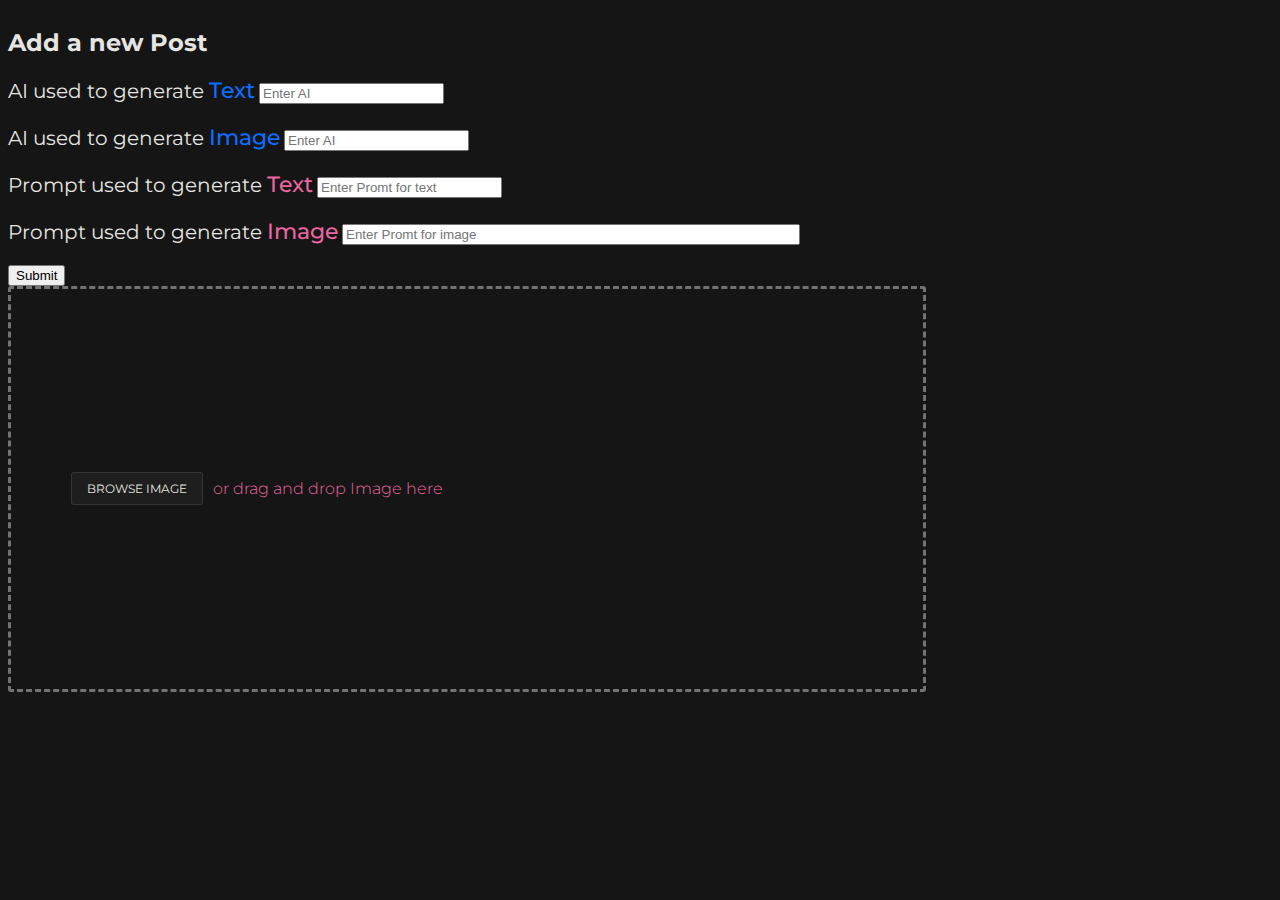
==== addblog.html @ 08e2ead1 "addblog added" ====
<!DOCTYPE html>
<html lang="en">

<head>
    <meta charset="UTF-8">
    <meta name="viewport" content="width=device-width, initial-scale=1.0">
    <link href="https://cdn.jsdelivr.net/npm/bootstrap@5.0.2/dist/css/bootstrap.min.css" rel="stylesheet"
        integrity="sha384-EVSTQN3/azprG1Anm3QDgpJLIm9Nao0Yz1ztcQTwFspd3yD65VohhpuuCOmLASjC" crossorigin="anonymous">
    <script src="https://cdn.jsdelivr.net/npm/bootstrap@5.0.2/dist/js/bootstrap.bundle.min.js"
        integrity="sha384-MrcW6ZMFYlzcLA8Nl+NtUVF0sA7MsXsP1UyJoMp4YLEuNSfAP+JcXn/tWtIaxVXM" crossorigin="anonymous">
        </script>
    <link href="css/bootstrap.min.css" rel="stylesheet">
    <link href="css/bootstrap-theme.css" rel="stylesheet">
    <link rel="stylesheet" href="../css/addblog.css">
    <title>CANI addblogs</title>
</head>

<body>
    <div class="container">
        <h2>Add a new Post</h2>
        <div class="blog-input pt-5">
            <form action="" method="post" class="form-inline">
                <div class="float-start justify-content-center ms-auto">
                    <div class="form-group">
                        <label for="inlinetextai" style="font-size: 20px; font-weight: 400; margin-bottom: 10px;">AI
                            used to generate
                            <span style="color: #0d6efd; font-size: 22px; font-weight: 500;">Text</span></label>
                        <input type="text" class="form-control bg-dark" id="inlinetextai" placeholder="Enter AI">
                    </div>
                    <div class="form-group">
                        <label for="inlineimageai" style="font-size: 20px; font-weight: 400; margin-bottom: 10px;">AI
                            used to generate
                            <span style="color: #0d6efd; font-size: 22px; font-weight: 500;">Image</span></label>
                        <input type="text" class="form-control bg-dark" id="inlineimageai" placeholder="Enter AI">
                    </div>
                    <div class="form-group">
                        <label for="ptext" style="font-size: 20px; font-weight: 400; margin-bottom: 10px;">Prompt used
                            to generate <span
                                style="color: #E966A0; font-size: 22px; font-weight: 500;">Text</span></label>
                        <input type="textarea" class="form-control bg-dark ta" id="ptext"
                            placeholder="Enter Promt for text">
                    </div>
                    <div class="form-group">
                        <label for="itext" style="font-size: 20px; font-weight: 400; margin-bottom: 10px;">Prompt used
                            to generate <span
                                style="color: #E966A0; font-size: 22px; font-weight: 500;">Image</span></label>
                        <input type="textarea" class="form-control bg-dark ta" id="itext"
                            placeholder="Enter Promt for image" style="width: 450px;">
                    </div>
                    <button type="submit" class="btn btn-primary">Submit</button>
                </div>
                <div class="float-end justify-content-center">
                    <div class="file-drop-area">
                        <span class="choose-file-button">Browse Image</span> <br>
                        <span class="file-message">or drag and drop Image here</span>
                        <input class="file-input" type="file" accept="image/png, image/jpg, image/jpeg">
                        <script>$(document).on('change', '.file-input', function () {


                                var filesCount = $(this)[0].files.length;

                                var textbox = $(this).prev();

                                if (filesCount === 1) {
                                    var fileName = $(this).val().split('\\').pop();
                                    textbox.text(fileName);
                                } else {
                                    textbox.text(filesCount + ' files selected');
                                }
                            });</script>
                    </div>
                </div>
            </form>
        </div>
    </div>
</body>

</html>
---- css/addblog.css ----
@import url('https://fonts.googleapis.com/css2?family=Montserrat:wght@400;500&display=swap');

body {
    scroll-behavior: smooth;
    background-color: #151515;
    font-family: 'Montserrat', sans-serif;
    color: #e5e5e2;
    display: flex;
}

.form-group {
    margin-top: 20px;
}

button {
    margin-top: 20px;
}

.file-drop-area {
    position: relative;
    display: flex;
    align-items: center;
    width: 100%;
    max-width: 100%;
    height: 400px;
    padding: 0px 60px 0px 60px;
    border: 3px dashed rgba(255, 255, 255, 0.4);
    border-radius: 3px;
    transition: 0.2s;

}

.choose-file-button {
    flex-shrink: 0;
    background-color: rgba(255, 255, 255, 0.04);
    border: 1px solid rgba(255, 255, 255, 0.1);
    border-radius: 3px;
    padding: 8px 15px;
    margin-right: 10px;
    font-size: 12px;
    text-transform: uppercase;
}

.file-message {
    color: #E966A0;
    font-weight: 300;
    line-height: 1.4;
    white-space: nowrap;
    overflow: hidden;
    text-overflow: ellipsis;
}

.file-input {
    position: absolute;
    left: 0;
    top: 0;
    height: 100%;
    width: 100%;
    cursor: pointer;
    opacity: 0;

}
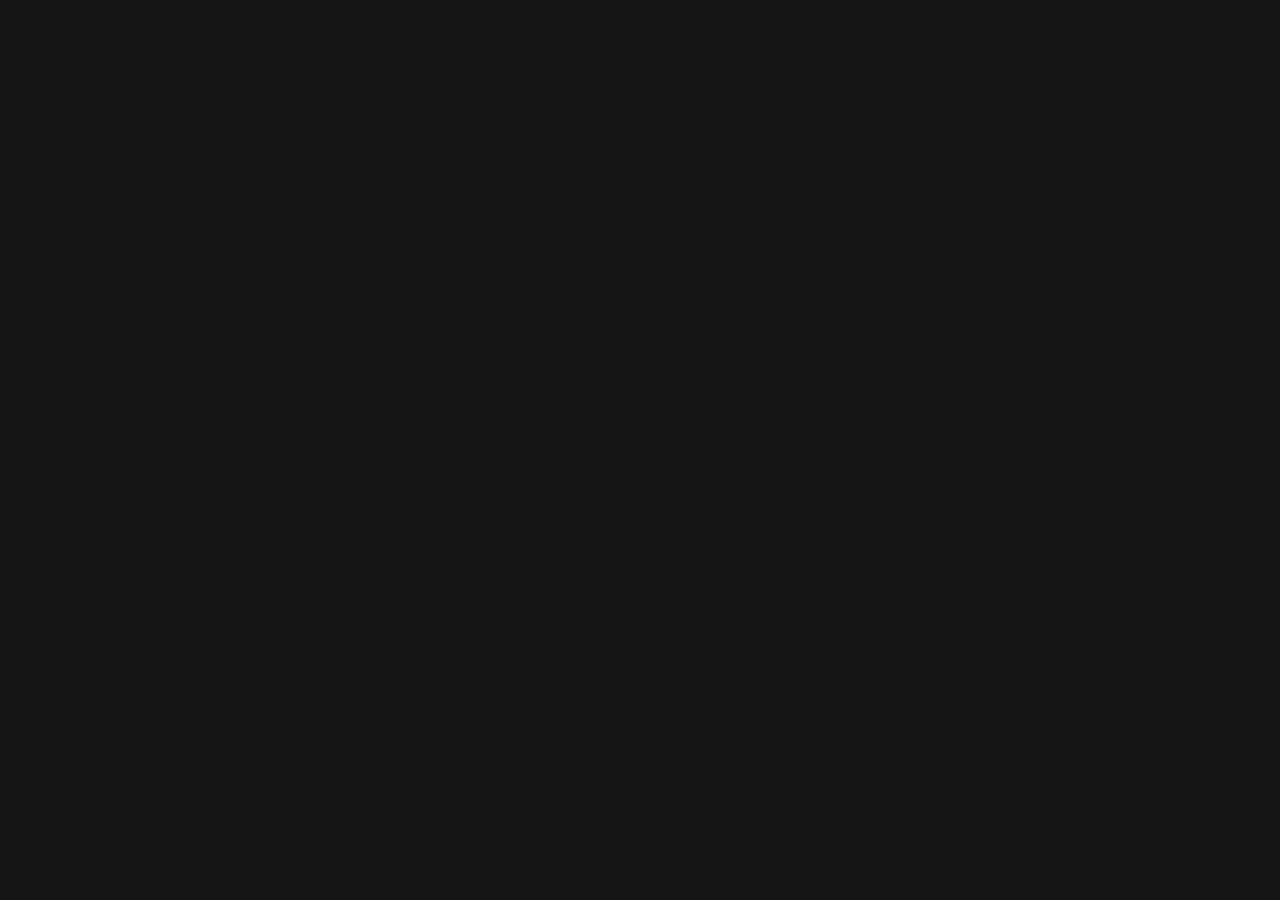
==== commit 402c647e: "integration add_post" ====
--- a/addblog.html
+++ b/addblog.html
@@ -16,63 +16,7 @@
 </head>
 
 <body>
-    <div class="container">
-        <h2>Add a new Post</h2>
-        <div class="blog-input pt-5">
-            <form action="" method="post" class="form-inline">
-                <div class="float-start justify-content-center ms-auto">
-                    <div class="form-group">
-                        <label for="inlinetextai" style="font-size: 20px; font-weight: 400; margin-bottom: 10px;">AI
-                            used to generate
-                            <span style="color: #0d6efd; font-size: 22px; font-weight: 500;">Text</span></label>
-                        <input type="text" class="form-control bg-dark" id="inlinetextai" placeholder="Enter AI">
-                    </div>
-                    <div class="form-group">
-                        <label for="inlineimageai" style="font-size: 20px; font-weight: 400; margin-bottom: 10px;">AI
-                            used to generate
-                            <span style="color: #0d6efd; font-size: 22px; font-weight: 500;">Image</span></label>
-                        <input type="text" class="form-control bg-dark" id="inlineimageai" placeholder="Enter AI">
-                    </div>
-                    <div class="form-group">
-                        <label for="ptext" style="font-size: 20px; font-weight: 400; margin-bottom: 10px;">Prompt used
-                            to generate <span
-                                style="color: #E966A0; font-size: 22px; font-weight: 500;">Text</span></label>
-                        <input type="textarea" class="form-control bg-dark ta" id="ptext"
-                            placeholder="Enter Promt for text">
-                    </div>
-                    <div class="form-group">
-                        <label for="itext" style="font-size: 20px; font-weight: 400; margin-bottom: 10px;">Prompt used
-                            to generate <span
-                                style="color: #E966A0; font-size: 22px; font-weight: 500;">Image</span></label>
-                        <input type="textarea" class="form-control bg-dark ta" id="itext"
-                            placeholder="Enter Promt for image" style="width: 450px;">
-                    </div>
-                    <button type="submit" class="btn btn-primary">Submit</button>
-                </div>
-                <div class="float-end justify-content-center">
-                    <div class="file-drop-area">
-                        <span class="choose-file-button">Browse Image</span> <br>
-                        <span class="file-message">or drag and drop Image here</span>
-                        <input class="file-input" type="file" accept="image/png, image/jpg, image/jpeg">
-                        <script>$(document).on('change', '.file-input', function () {
-
-
-                                var filesCount = $(this)[0].files.length;
-
-                                var textbox = $(this).prev();
-
-                                if (filesCount === 1) {
-                                    var fileName = $(this).val().split('\\').pop();
-                                    textbox.text(fileName);
-                                } else {
-                                    textbox.text(filesCount + ' files selected');
-                                }
-                            });</script>
-                    </div>
-                </div>
-            </form>
-        </div>
-    </div>
+    
 </body>
 
 </html>--- a/css/addblog.css
+++ b/css/addblog.css
@@ -7,6 +7,7 @@
     color: #e5e5e2;
     display: flex;
 }
+
 
 .form-group {
     margin-top: 20px;
@@ -59,4 +60,8 @@
     cursor: pointer;
     opacity: 0;
 
+}
+
+input[type=text]{
+    color:white;
 }